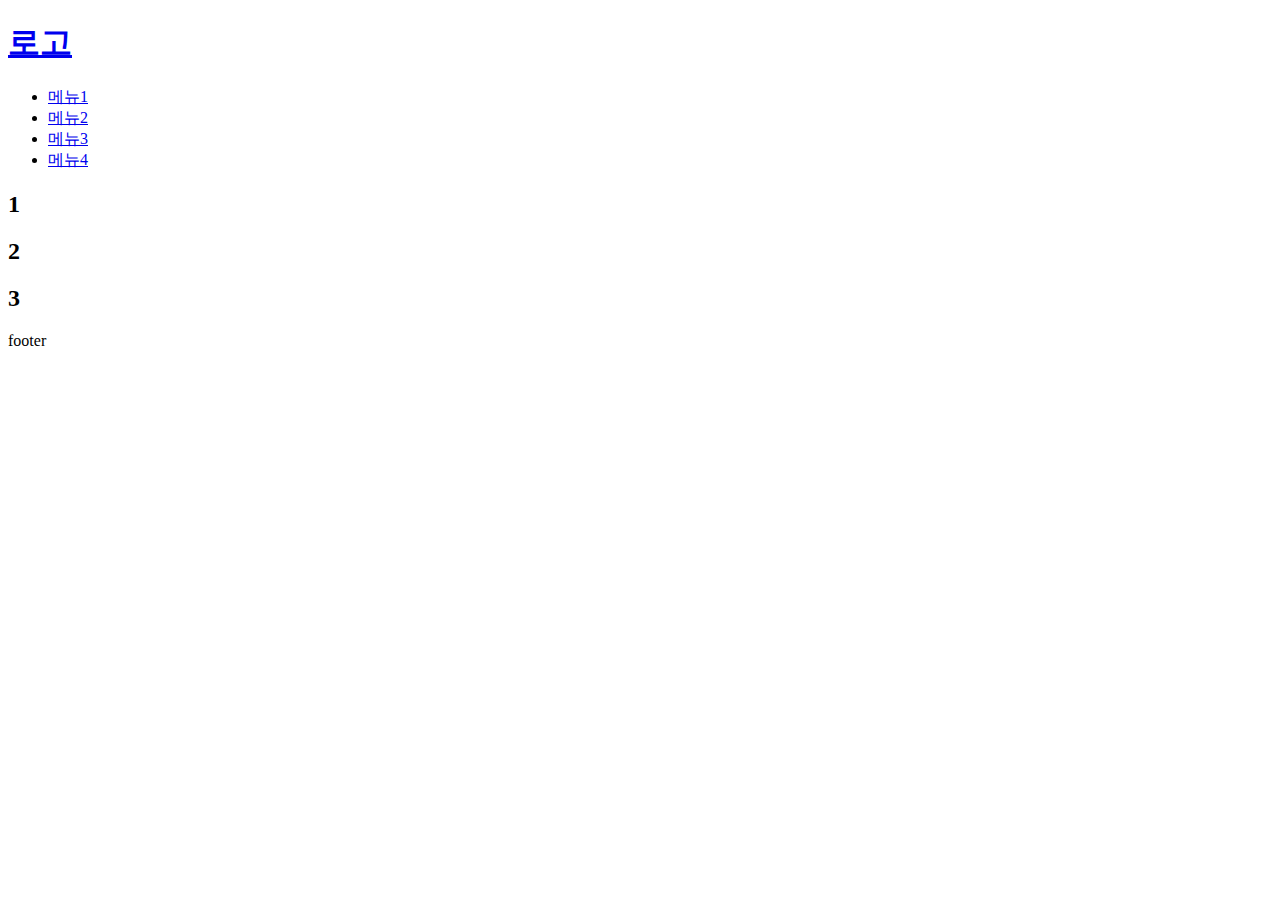
==== index.html @ a30564fc "Add files via upload" ====
<!DOCTYPE html>
<html lang="en">
<head>
    <meta charset="UTF-8">
    <title>Document</title>
    <link rel="stylesheet" href="./style.css">
</head>
<body>
    <header id="header">
        <h1 id="logo"><a href="#">로고</a></h1>
        <nav id="nav">
            <ul id="nav_ul">
                <li><a href="#">메뉴1</a></li>
                <li><a href="#">메뉴2</a></li>
                <li><a href="#">메뉴3</a></li>
                <li><a href="#">메뉴4</a></li>
            </ul>
        </nav>
    </header>



    <main id="main_contain">
        <section class="section">
            <h2>1</h2>
        </section>
        <section class="section">
            <h2>2</h2>
        </section>
        <section class="section">
            <h2>3</h2>
        </section>
    </main>


    
    <footer id="footer">footer</footer>
</body>
</html>
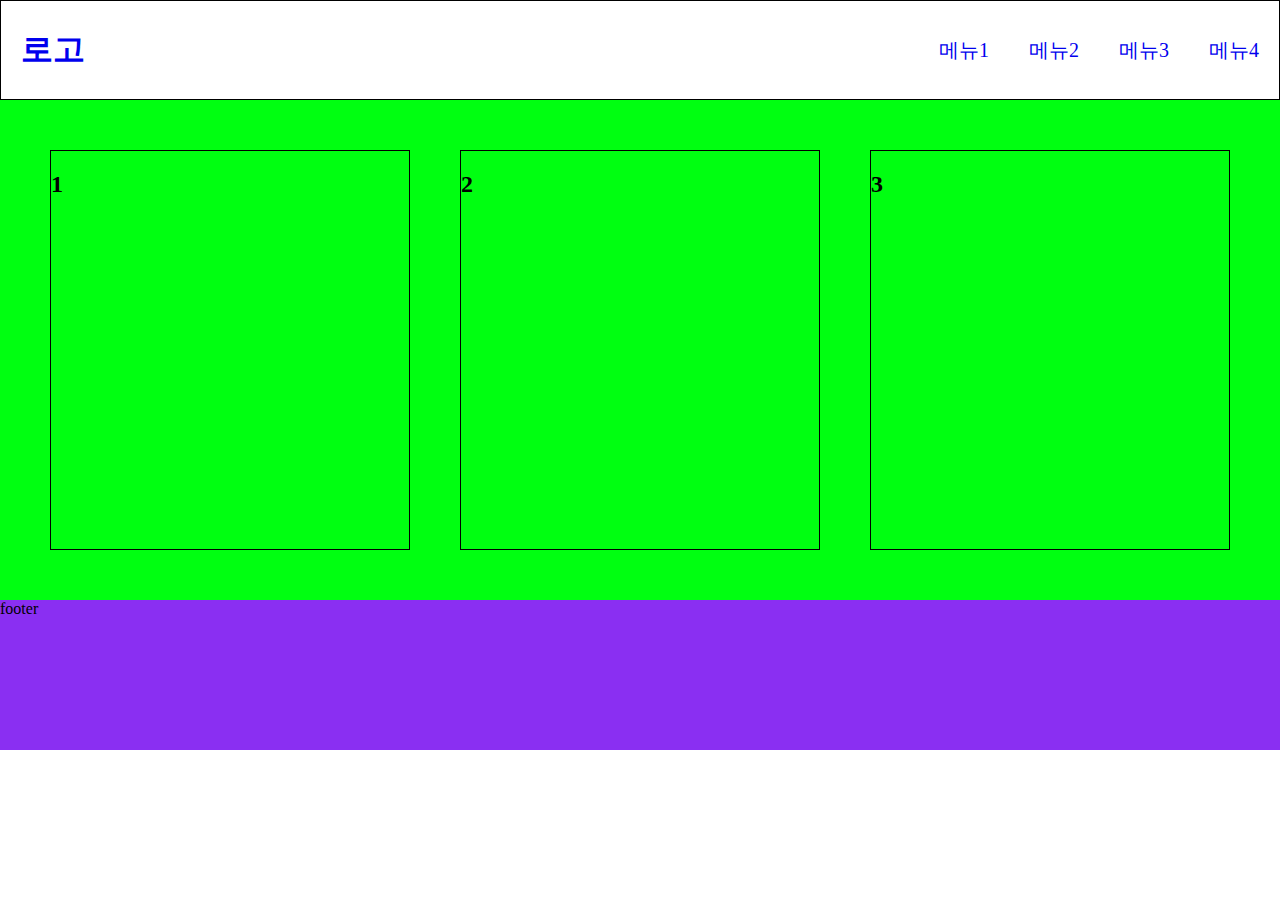
==== commit 96d1ee8d: "Add files via upload" ====
--- a/index.html
+++ b/index.html
@@ -2,6 +2,7 @@
 <html lang="en">
 <head>
     <meta charset="UTF-8">
+    <meta name="viewport" content="width-device-width">
     <title>Document</title>
     <link rel="stylesheet" href="./style.css">
 </head>
--- a/style.css
+++ b/style.css
@@ -0,0 +1,34 @@
+@charset "utf-8";
+
+
+
+
+*{box-sizing: border-box;}
+body{margin: 0;}
+ul li{list-style: none;}
+a{text-decoration: none;}
+#header { width: 100%; height: 100px; display: flex; justify-content:space-between; border: 1px solid #000; align-items: center;}
+#logo{margin-left: 20px;}
+#nav_ul{display: flex; flex-direction: row; text-align: center;}
+#nav_ul li{margin: 0 20px;}
+#nav_ul li a{ font-size: 20px;}
+
+
+#main_contain{width: 100%;  background: #00ff11; display: flex; padding: 50px;}
+section:not(:last-child) {
+    margin-right: 50px;
+}
+main section{ height: 400px; width: 100vw; border: 1px solid #000;}
+#footer{
+    width: 100%;
+    height: 150px;
+    background: #8a2ff2;
+}
+
+
+
+@media screen and (max-width:800px) {
+    main{flex-flow: wrap;}
+    section{ width: 90%;}
+    section:not(:last-child) {margin-right: 0; margin-bottom: 50px;}
+}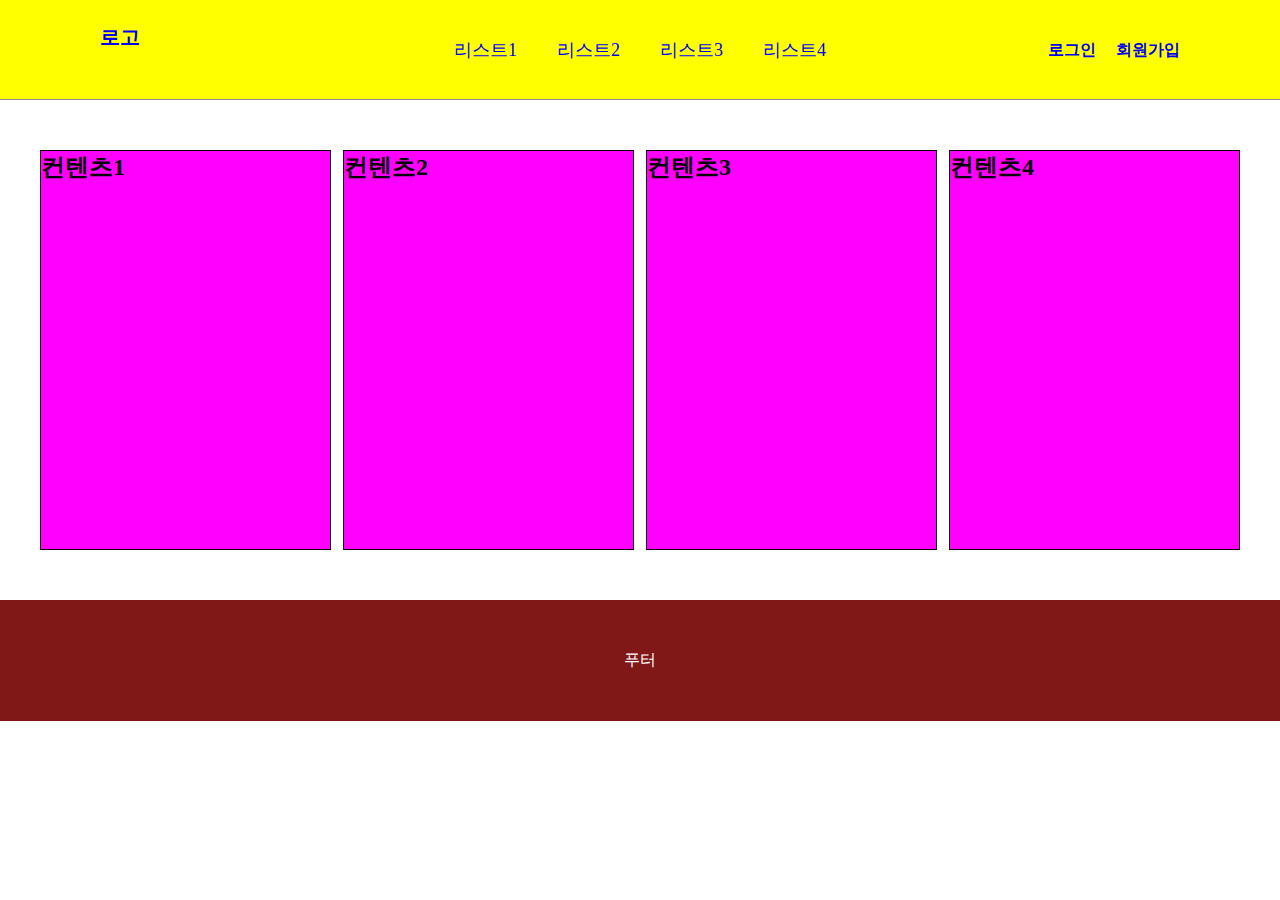
==== commit 082ec9aa: "Add files via upload" ====
--- a/index.html
+++ b/index.html
@@ -1,40 +1,136 @@
 <!DOCTYPE html>
-<html lang="en">
+<html lang="ko">
 <head>
     <meta charset="UTF-8">
-    <meta name="viewport" content="width-device-width">
-    <title>Document</title>
-    <link rel="stylesheet" href="./style.css">
+    <meta name="viewprot" content="width=device-width" >
+    <title>qwqw</title>
+    <style>
+        *{
+            box-sizing: border-box;
+        }
+        body,h1,h2,h3,ul{margin: 0; padding: 0; }
+        li { list-style: none;}
+        a { text-decoration: none;}
+        address { font-style: normal;}
+        .hidden { overflow: hidden; width: 1px; height: 1px; margin: -1px; position: absolute; clip-path: polygon(0 0, 0 0, 0 0);}
+
+        /*header*/
+        #header{height: 100px;
+            display: flex;
+            justify-content: center; 
+            border-bottom: 1px solid #8e8e8e;
+            background: #ffff00; 
+            align-items: center;}
+        #header h1{position: absolute; top: 15px;left: 100px;}
+        #header h1 a{font-size: 20px;}
+        /*members*/
+        #member {position: absolute; top: 40px; right: 100px;}
+        #member ul {display: flex;}
+        #member ul li { margin-left: 20px;}
+        #member ul li a {font-weight: bold;}
+        /*gnb view Gnb*/
+        .viewGnb{
+            display: none;
+            position: absolute; top: 25px; left: 50px; 
+            width: 50px;height: 50px;
+            border: #000 1px solid;
+            text-indent: -100%; overflow: hidden;
+
+        }
+        .viewGnb::before{content:""; position: absolute; top: 15px; left: 10px; width: 30px; border-bottom: 2px solid #000;}
+        .viewGnb::after{content: ""; position: absolute; top: 30px; left: 10px; width: 30px; border-bottom: 2px solid #000;}
+        .viewGnb:hover::before {transform: translateY(7.5px) rotate(45deg); transition: 0.5s;}
+        .viewGnb:hover::after {transform: translateY(-7.5px) rotate(-45deg); transition: 0.5s;}
+        
+        /*gnb*/
+        #gnb{}
+        #gnb ul{display: flex;}
+        #gnb ul li {margin: 0 20px;}
+        #gnb ul li a {font-size: 18px;}
+        /*main*/
+        main { width: 1200px; margin: 50px auto;
+            display: flex;}
+        section{
+            height: 400px;  width: 100%;
+            border: 1px solid #000;
+            background: #ff00ff;}
+        section:not(:last-child) {margin-right: 1%;}
+
+        footer{padding: 50px 0; background: #801818; color: #fff; text-align: center;}
+        @media screen and (max-width:1200px) {
+            main{ width: 100%;}
+        }
+
+
+
+
+
+
+        @media screen and (max-width:1000px) {
+            #header h1{left: 50%; transform: translateX(-50%); }/*중앙배치*/
+            #member{right: 20px;}
+            .viewGnb{display: block;}
+
+            #gnb {position: fixed; top: 0;left: -200px; width: 200px; height: 100vh; background: #000; transition: 1s;}
+            #gnb ul {flex-direction: column; margin-top: 50px;/*flex-direction: column*/}
+            #gnb ul li{ text-align: center; line-height: 100px;}
+            #gnb ul li a{color: #fff;}
+
+            main{flex-flow: wrap;}
+            section{width: 49.5%;}
+            section:not(:last-child) {margin-right: 0;}
+            section:nth-child(odd) {margin-right: 1%;}
+            section:nth-child(1),section:nth-child(2) {margin-bottom: 10px;}
+        }
+        /*@media screen and (max-width:600px){
+            section {width: 100%; margin: 0;}
+            section:nth-child(odd){margin: 0;}
+            section:nth-child(1),section:nth-child(2) {margin-bottom: 0;}
+            .viewGnb:active + #gnb {left: 0;}
+        }*/
+    </style>
 </head>
 <body>
     <header id="header">
-        <h1 id="logo"><a href="#">로고</a></h1>
-        <nav id="nav">
-            <ul id="nav_ul">
-                <li><a href="#">메뉴1</a></li>
-                <li><a href="#">메뉴2</a></li>
-                <li><a href="#">메뉴3</a></li>
-                <li><a href="#">메뉴4</a></li>
+        <h1><a href="#">로고</a></h1>
+        <nav id="member">
+            <h2 class="hidden">멤버쉽관련</h2>
+            <ul>
+                <li><a href="#">로그인</a></li>
+                <li><a href="#">회원가입</a></li>
+            </ul>
+        </nav>
+        <a href="#" class="viewGnb"><span class="hidden">apsbqghrl</span></a>
+        <nav id="gnb">
+            <h2 class="hidden">주요메뉴</h2>
+            <ul>
+                <li><a href="#">리스트1</a></li>
+                <li><a href="#">리스트2</a></li>
+                <li><a href="#">리스트3</a></li>
+                <li><a href="#">리스트4</a></li>
             </ul>
         </nav>
     </header>
+    <main id="content">
+        <section><h2>컨텐츠1</h2></section>
+        <section><h2>컨텐츠2</h2></section>
+        <section><h2>컨텐츠3</h2></section>
+        <section><h2>컨텐츠4</h2></section>
+    </main>
+    <footer>
+        <address>푸터</address>
+    </footer>
+    <script>
+        const gnbBtn = document.querySelector('.viewGnb');
+        const gnb = document.getElementById("gnb")
+        console.log(gnbBtn,gnb);
+        gnbBtn.addEventListener("click", ()=> {
+        gnb.style.left = "0px";
+      })
+      gnb.addEventListener('mouseleave', ()=>{
+        gnb.style.left = "-200px";
+      })
 
-
-
-    <main id="main_contain">
-        <section class="section">
-            <h2>1</h2>
-        </section>
-        <section class="section">
-            <h2>2</h2>
-        </section>
-        <section class="section">
-            <h2>3</h2>
-        </section>
-    </main>
-
-
-    
-    <footer id="footer">footer</footer>
+    </script>
 </body>
 </html>